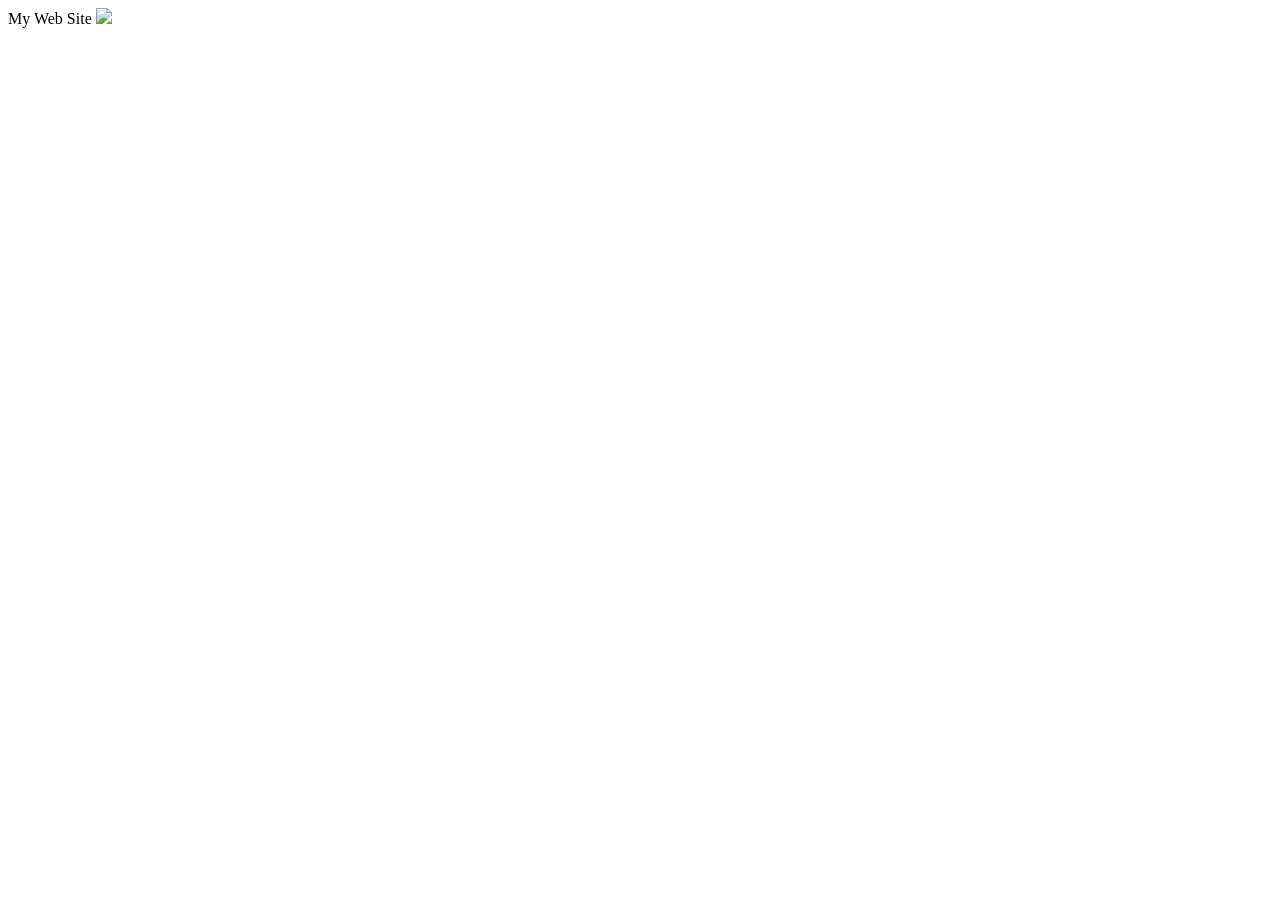
==== index.html @ d6622c3d "archivos" ====
<!DOCTYPE html>
<html>
	<head>
		<meta charset="UTF-8">
		<title>Title of the document</title>
	</head>
	<body>
		My Web Site
		<img src="https://pbs.twimg.com/media/EeMZ_gyXoAATpew.jpg"> 
		
		
	</body> 
	 
</html>
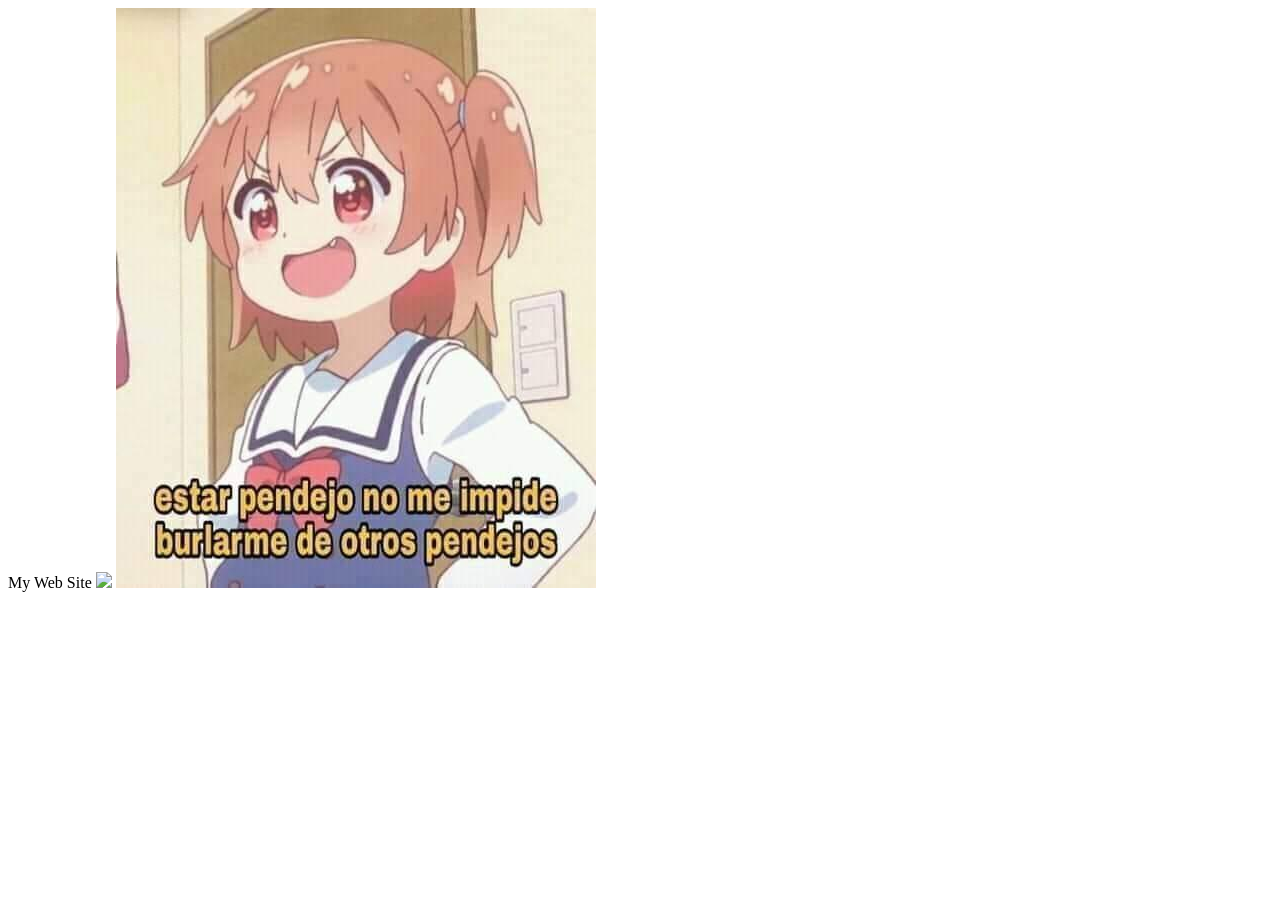
==== commit 2f7ca713: "lectura deimagenes" ====
--- a/index.html
+++ b/index.html
@@ -6,7 +6,8 @@
 	</head>
 	<body>
 		My Web Site
-		<img src="https://pbs.twimg.com/media/EeMZ_gyXoAATpew.jpg"> 
+		<img src="https://pbs.twimg.com/media/EeMZ_gyXoAATpew.jpg">
+	<img src="imagen.jpg">		
 		
 		
 	</body> 
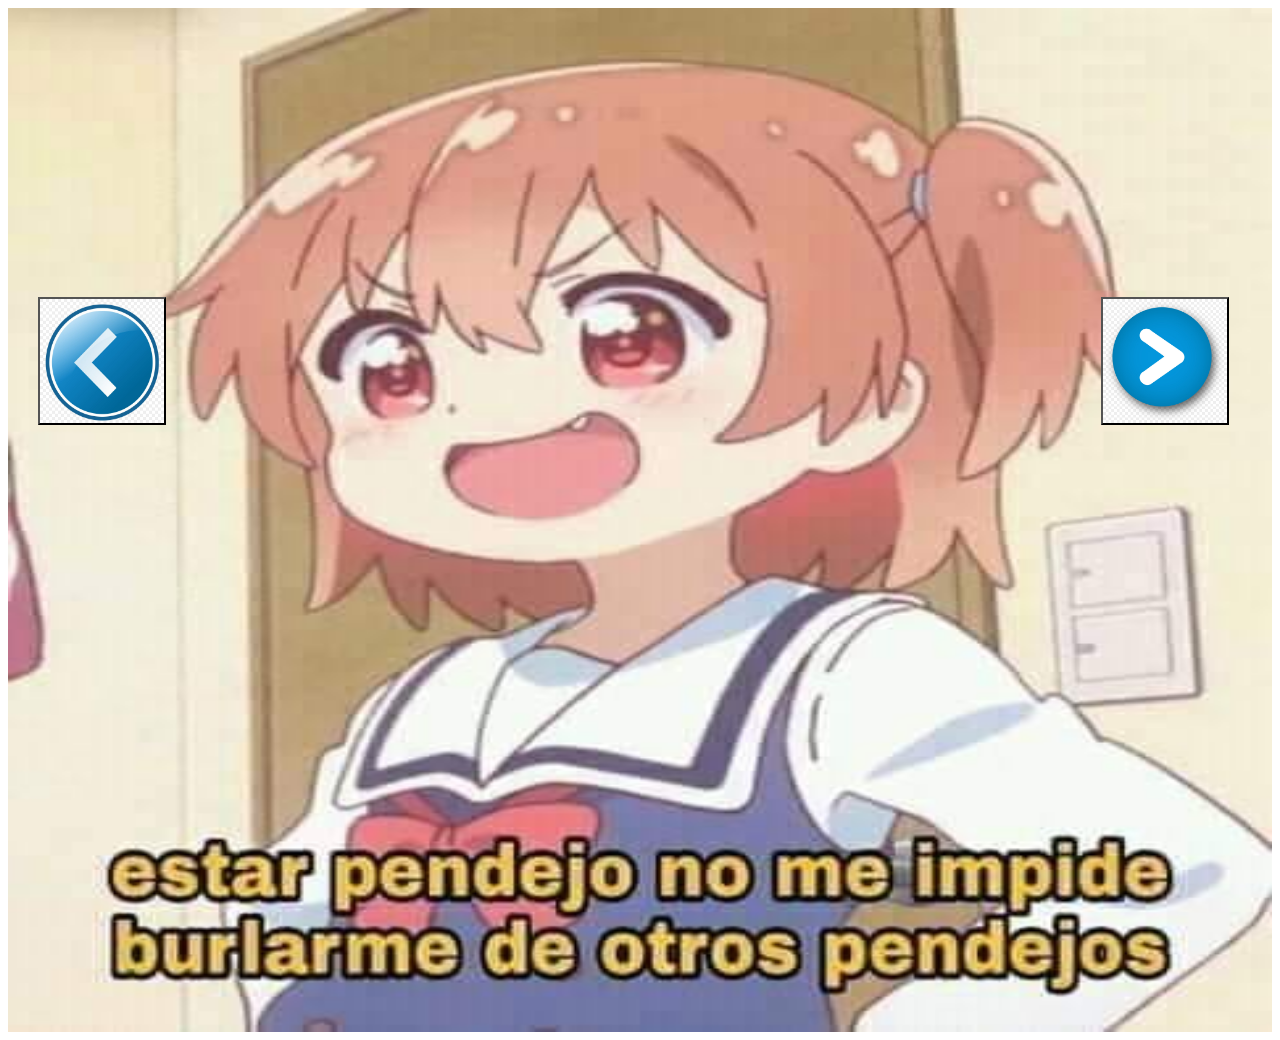
==== commit 1eced19f: "agregando .js .css" ====
--- a/index.html
+++ b/index.html
@@ -3,11 +3,23 @@
 	<head>
 		<meta charset="UTF-8">
 		<title>Title of the document</title>
+		<link rel="stylesheet" type="text/css" href="color_rojo.css">
+		<link href="https://cdnjs.cloudflare.com/ajax/libs/font-awesome/5.13.0/css/all.min.css" rel="stylesheet"/>
+		<script src="https://cdnjs.cloudflare.com/ajax/libs/jquery/3.3.1/jquery.min.js"></script>
+		<script src="https://cdnjs.cloudflare.com/ajax/libs/twitter-bootstrap/4.4.0/js/bootstrap.bundle.min.js"></script>
+        <script src="index.js"></script>
+	
 	</head>
 	<body>
-		My Web Site
-		<img src="https://pbs.twimg.com/media/EeMZ_gyXoAATpew.jpg">
-	<img src="imagen.jpg">		
+		<div class="carousel">
+        
+			<img id="imagen" class="carrouselimg" src="1.jpg">
+			<button id="retroceder" class="botonimagen1"></button>
+			<button id="avanzar" class="botonimagen2"></button>
+		</div>
+        
+    </div>
+			
 		
 		
 	</body> 
--- a/color_rojo.css
+++ b/color_rojo.css
@@ -0,0 +1,29 @@
+.carousel {
+            width: 100%;
+            margin: 0 auto;
+            display: flex;
+        }
+		img{
+			width:100%;
+		}
+        .carousel .carrouselimg{
+			background-size:100% 100%;
+            width: 100%;
+            height: 80vw;
+        }
+		.botonimagen2,
+.botonimagen1{
+		position:absolute;
+		background-image:url(flecha2.jpg);
+		background-repeat:no-repeat;
+		background-size:100% 100%;
+		top:33%;
+		left:3%;
+		height:10vw;
+		width:10vw;
+		background-position:center;
+}
+.botonimagen2{
+	background-image:url(flecha1.jpg);
+	left:86%;
+}
